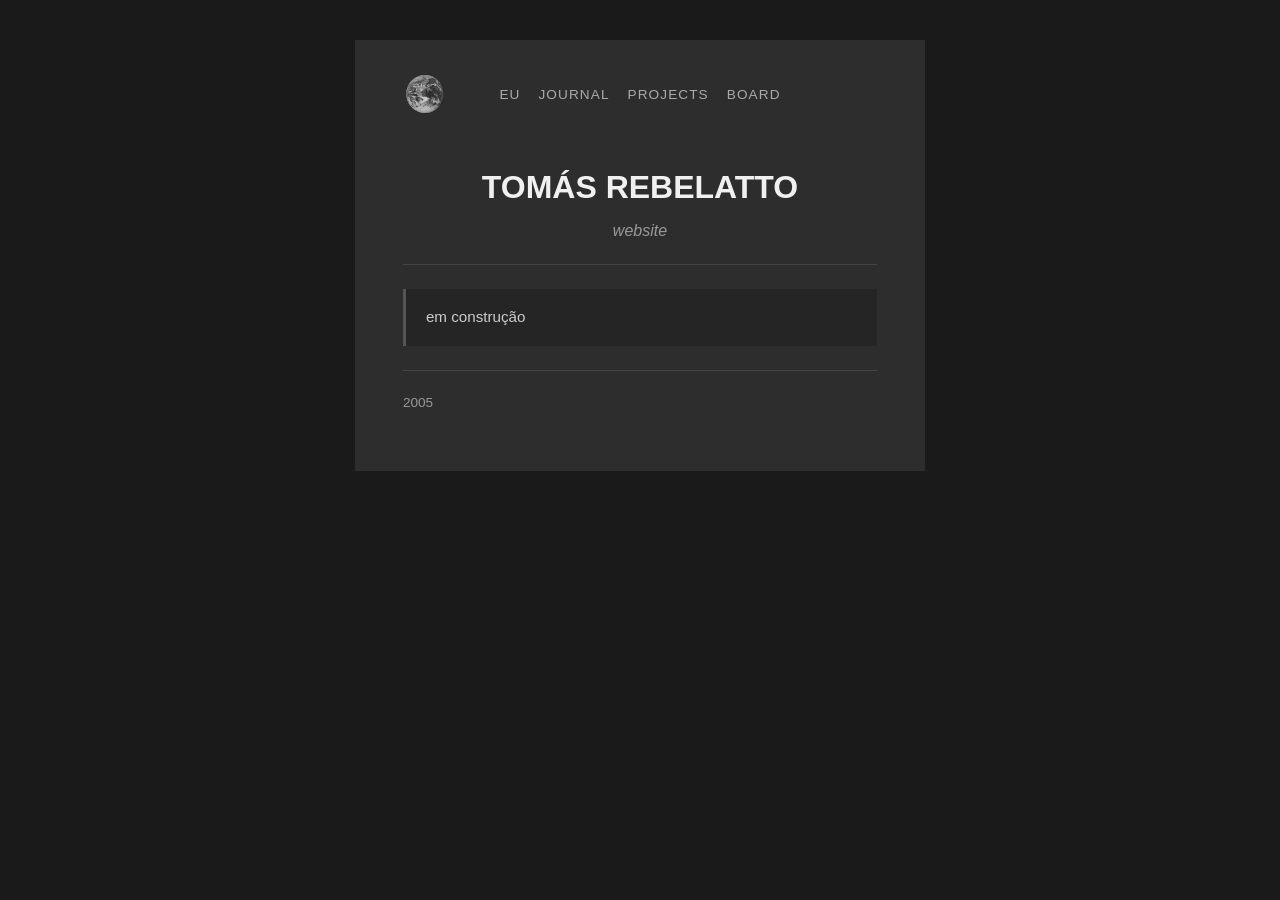
==== index.html @ aca6f0d4 "Update icon link in index.html and refine ongoing pursuits description in projects.html" ====
<!DOCTYPE html>
<html lang="en">
<head>
  <meta charset="UTF-8" />
  <meta name="viewport" content="width=device-width, initial-scale=1.0" />
  <title>TOMAS REBELATTO</title>
  <link rel="stylesheet" href="style.css" />
  <link rel="icon" type="image/png" href="/images/earth.png">
</head>
<body>

  <div class="page">

    <div class="topbar">
      <a href="index.html" class="earth-link"><img src="/images/earth.png" alt="Home" /></a>
      <ul class="topbar-nav">
        <li><a href="eu.html" data-nav="eu">eu</a></li>
        <li><a href="journal.html" data-nav="journal">journal</a></li>
        <li><a href="projects.html" data-nav="projects">projects</a></li>
        <li><a href="board.html" data-nav="board">board</a></li>
      </ul>
    </div>

    <header class="home-header">
      <h1>TOM&Aacute;S REBELATTO</h1>
      <p class="subtitle">website</p>
    </header>

    <hr>

    <div class="info-box">
      em construção
    </div>


    <!---
    <section>
      <p class="section-label">Journal</p>

      <p><a href="blog.html">On the Virtue of Beginning Badly</a><br>
      <span class="byline">February 24, 2026</span></p>

      <p><a href="#">What We Lose When We Optimize Everything</a><br>
      <span class="byline">February 10, 2026</span></p>

      <p><a href="#">Notes on Rereading</a><br>
      <span class="byline">January 28, 2026</span></p>
    </section>

    --> 

    <footer>
      <hr>
      <p>2005</p>
    </footer>

  </div>

  <script src="/nav-labels.js"></script>
</body>
</html>
---- style.css ----
body {
  background-color: #1a1a1a;
  margin: 0;
  padding: 40px 16px 60px;
  font-family: Arial, Helvetica, sans-serif;
  font-size: 16px;
  color: #e8e8e8;
  cursor: url("data:image/svg+xml,%3Csvg xmlns='http://www.w3.org/2000/svg' width='16' height='24' viewBox='0 0 16 24'%3E%3Cpath d='M0 0 L0 16 L4 11 L7 18 L9 17 L6 10 L11 10 Z' fill='%23cc2222'/%3E%3C/svg%3E") 0 0, auto;
}

.page {
  background: #2d2d2d;
  width: 38%;
  min-width: 340px;
  margin: 0 auto;
  padding: 32px 48px 48px;
}

a {
  color: #aac4e0;
}

a:visited {
  color: #9ab4d0;
}

h1, h2, h3 {
  color: #f0f0f0;
}

.subtitle, .byline, footer p {
  color: #999;
}

.byline {
  font-size: 0.9em;
}

footer p {
  font-size: 0.85em;
}

hr {
  border: none;
  border-top: 1px solid #444;
  margin: 24px 0;
}

/* Home page specific */
.home-header {
  text-align: center;
  padding-top: 16px;
}

.home-header h1 {
  font-size: 2em;
  margin-bottom: 8px;
}

.home-header .subtitle {
  font-style: italic;
  margin-bottom: 0;
}

.info-box {
  background: #252525;
  border-left: 3px solid #555;
  padding: 16px 20px;
  margin: 24px 0;
  color: #ccc;
  font-size: 0.95em;
  line-height: 1.6;
}

.section-label {
  font-size: 0.75em;
  text-transform: uppercase;
  letter-spacing: 0.12em;
  color: #777;
  margin-bottom: 8px;
}

.topbar {
  display: flex;
  align-items: center;
  padding-bottom: 16px;
}

.earth-link {
  flex-shrink: 0;
}

.earth-link img {
  width: 44px;
  height: 44px;
  opacity: 0.85;
  transition: opacity 0.2s;
  display: block;
}

.earth-link img:hover {
  opacity: 1;
}

.topbar-nav {
  display: flex;
  gap: 18px;
  list-style: none;
  margin: 0 auto;
  padding: 0;
  position: absolute;
  left: 50%;
  transform: translateX(-50%);
}

.page {
  position: relative;
}

.topbar-nav a {
  font-size: 0.85em;
  text-transform: uppercase;
  letter-spacing: 0.08em;
  color: #aaa;
  text-decoration: none;
}

.topbar-nav a:hover {
  color: #e8e8e8;
}

/* Blog post specific */
blockquote {
  border-left: 3px solid #555;
  margin: 24px 0 24px 0;
  padding: 4px 20px;
  color: #bbb;
  font-style: italic;
}

.post-image {
  display: block;
  max-width: 100%;
  margin: 28px auto;
}

.post-image-caption {
  text-align: center;
  font-size: 0.8em;
  color: #777;
  margin-top: -16px;
  margin-bottom: 24px;
}

.gallery-grid {
  display: grid;
  grid-template-columns: repeat(3, 1fr);
  gap: 10px;
  margin-top: 16px;
}

.gallery-grid img {
  width: 100%;
  aspect-ratio: 1 / 1;
  object-fit: cover;
  display: block;
  opacity: 0.9;
  transition: opacity 0.2s;
}

.gallery-grid img:hover {
  opacity: 1;
}

/* Projects / resume specific */
.resume-section {
  margin-bottom: 2.5rem;
}

.resume-entry {
  padding: 1.2rem 0;
  border-bottom: 1px solid #444;
}

.resume-entry:first-of-type {
  border-top: 1px solid #444;
}

.entry-header {
  display: flex;
  justify-content: space-between;
  align-items: baseline;
  gap: 1rem;
  flex-wrap: wrap;
  margin-bottom: 0.15rem;
}

.entry-header h3 {
  margin: 0;
  font-size: 1rem;
  font-weight: 700;
  color: #f0f0f0;
}

.entry-header h3 a {
  color: inherit;
  text-decoration: none;
  border-bottom: 1px solid #555;
}

.entry-header h3 a:hover {
  border-bottom-color: #e8e8e8;
}

.entry-date {
  font-size: 0.75em;
  letter-spacing: 0.05em;
  color: #777;
  white-space: nowrap;
  flex-shrink: 0;
}

.entry-subtitle {
  font-style: italic;
  color: #999;
  font-size: 0.9em;
  margin: 0 0 0.5rem;
}

.entry-desc {
  font-size: 0.9em;
  color: #ccc;
  margin: 0;
  line-height: 1.6;
}

.entry-tags {
  display: flex;
  flex-wrap: wrap;
  gap: 0.4rem;
  margin-top: 0.6rem;
}

.entry-tags .tag {
  font-size: 0.7em;
  letter-spacing: 0.05em;
  border: 1px solid #444;
  padding: 0.15em 0.6em;
  border-radius: 2px;
  color: #777;
  text-decoration: none;
}

.entry-tags .tag:hover {
  background: #e8e8e8;
  color: #1a1a1a;
  border-color: #e8e8e8;
}
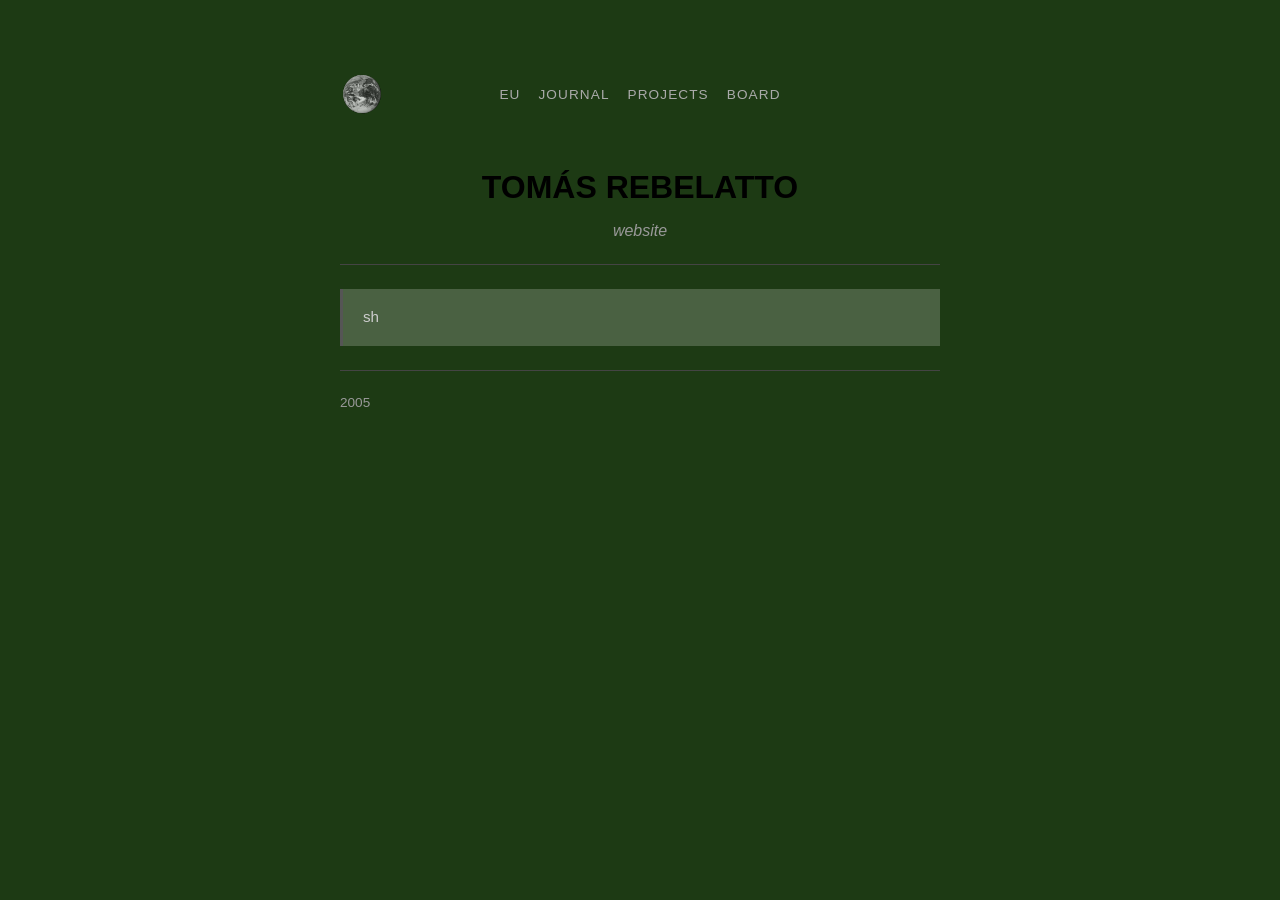
==== commit 8c06d156: "meh" ====
--- a/index.html
+++ b/index.html
@@ -29,7 +29,7 @@
     <hr>
 
     <div class="info-box">
-      em construção
+      sh
     </div>
 
 
--- a/style.css
+++ b/style.css
@@ -1,17 +1,17 @@
 body {
-  background-color: #1a1a1a;
+  background-color: #1d3a14;
   margin: 0;
   padding: 40px 16px 60px;
   font-family: Arial, Helvetica, sans-serif;
   font-size: 16px;
-  color: #e8e8e8;
+  color: #000000;
   cursor: url("data:image/svg+xml,%3Csvg xmlns='http://www.w3.org/2000/svg' width='16' height='24' viewBox='0 0 16 24'%3E%3Cpath d='M0 0 L0 16 L4 11 L7 18 L9 17 L6 10 L11 10 Z' fill='%23cc2222'/%3E%3C/svg%3E") 0 0, auto;
 }
 
 .page {
-  background: #2d2d2d;
-  width: 38%;
-  min-width: 340px;
+  background: #1d3a14;
+  width: 100%;
+  max-width: 600px;
   margin: 0 auto;
   padding: 32px 48px 48px;
 }
@@ -25,7 +25,7 @@
 }
 
 h1, h2, h3 {
-  color: #f0f0f0;
+  color: #000000;
 }
 
 .subtitle, .byline, footer p {
@@ -63,7 +63,7 @@
 }
 
 .info-box {
-  background: #252525;
+  background: #4a6142;
   border-left: 3px solid #555;
   padding: 16px 20px;
   margin: 24px 0;
@@ -159,6 +159,7 @@
   margin-top: 16px;
 }
 
+
 .gallery-grid img {
   width: 100%;
   aspect-ratio: 1 / 1;
@@ -255,4 +256,4 @@
   background: #e8e8e8;
   color: #1a1a1a;
   border-color: #e8e8e8;
-}+}
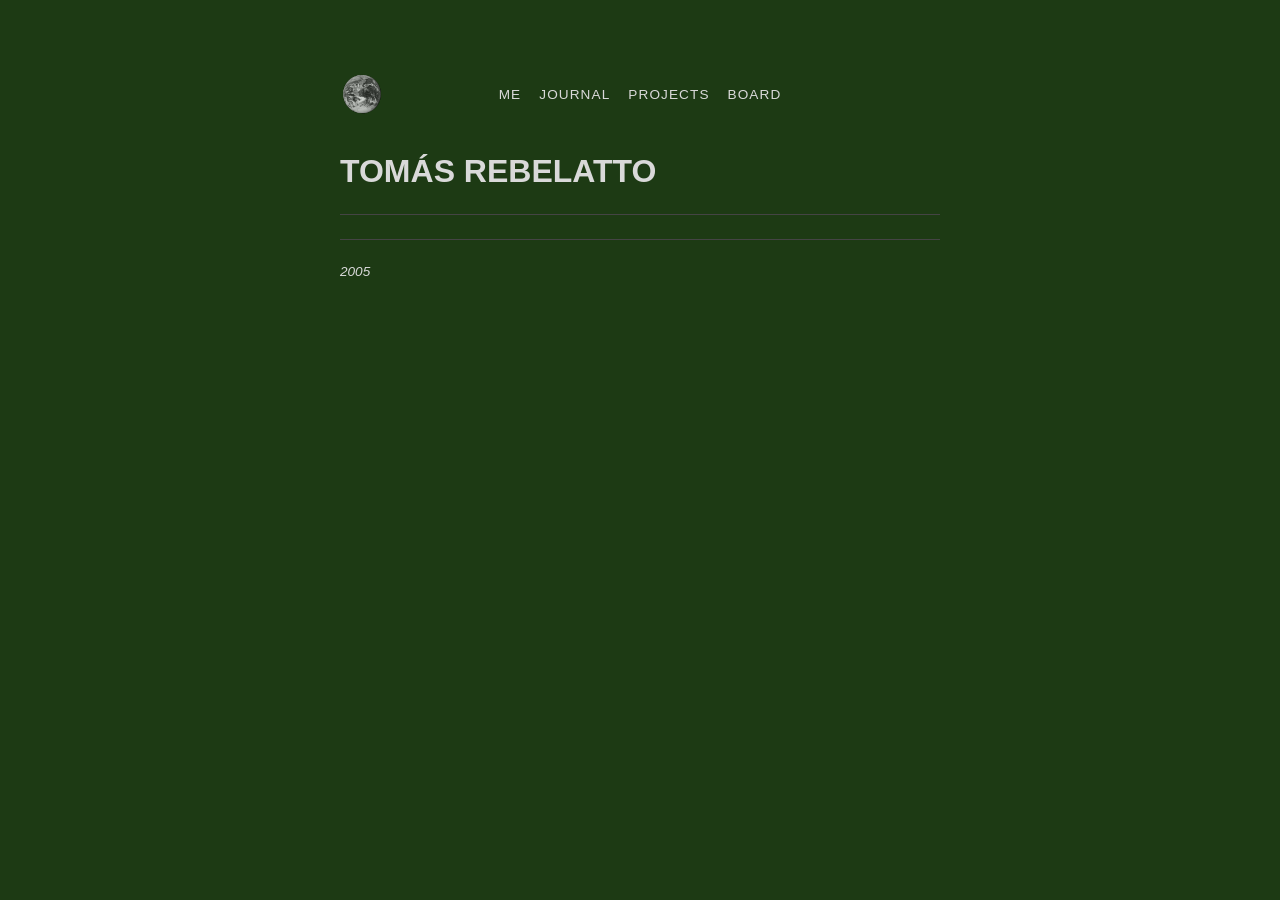
==== commit a14c8e06: "cleanup frame" ====
--- a/index.html
+++ b/index.html
@@ -14,23 +14,23 @@
     <div class="topbar">
       <a href="index.html" class="earth-link"><img src="/images/earth.png" alt="Home" /></a>
       <ul class="topbar-nav">
-        <li><a href="eu.html" data-nav="eu">eu</a></li>
+        <li><a href="me.html" data-nav="ME">me</a></li>
         <li><a href="journal.html" data-nav="journal">journal</a></li>
         <li><a href="projects.html" data-nav="projects">projects</a></li>
         <li><a href="board.html" data-nav="board">board</a></li>
       </ul>
     </div>
 
-    <header class="home-header">
+    <header>
       <h1>TOM&Aacute;S REBELATTO</h1>
-      <p class="subtitle">website</p>
+      <!-- <p class="subtitle">subtitle</p> -->
     </header>
 
     <hr>
 
-    <div class="info-box">
-      sh
-    </div>
+    <!-- <div class="info-box">
+      shh
+    </div> -->
 
 
     <!---
--- a/style.css
+++ b/style.css
@@ -4,7 +4,7 @@
   padding: 40px 16px 60px;
   font-family: Arial, Helvetica, sans-serif;
   font-size: 16px;
-  color: #000000;
+  color: #d9d9d9;
   cursor: url("data:image/svg+xml,%3Csvg xmlns='http://www.w3.org/2000/svg' width='16' height='24' viewBox='0 0 16 24'%3E%3Cpath d='M0 0 L0 16 L4 11 L7 18 L9 17 L6 10 L11 10 Z' fill='%23cc2222'/%3E%3C/svg%3E") 0 0, auto;
 }
 
@@ -17,19 +17,19 @@
 }
 
 a {
-  color: #aac4e0;
+  color: #d9d9d9;
 }
 
 a:visited {
-  color: #9ab4d0;
+  color: #d9d9d9;
 }
 
 h1, h2, h3 {
-  color: #000000;
+  color: #d9d9d9;
 }
 
 .subtitle, .byline, footer p {
-  color: #999;
+  color: #d9d9d9;
 }
 
 .byline {
@@ -38,6 +38,7 @@
 
 footer p {
   font-size: 0.85em;
+  font-style: italic;
 }
 
 hr {
@@ -67,7 +68,7 @@
   border-left: 3px solid #555;
   padding: 16px 20px;
   margin: 24px 0;
-  color: #ccc;
+  color: #d9d9d9;
   font-size: 0.95em;
   line-height: 1.6;
 }
@@ -76,7 +77,7 @@
   font-size: 0.75em;
   text-transform: uppercase;
   letter-spacing: 0.12em;
-  color: #777;
+  color: #d9d9d9;
   margin-bottom: 8px;
 }
 
@@ -121,12 +122,12 @@
   font-size: 0.85em;
   text-transform: uppercase;
   letter-spacing: 0.08em;
-  color: #aaa;
+  color: #d9d9d9;
   text-decoration: none;
 }
 
 .topbar-nav a:hover {
-  color: #e8e8e8;
+  color: #d9d9d9;
 }
 
 /* Blog post specific */
@@ -134,7 +135,7 @@
   border-left: 3px solid #555;
   margin: 24px 0 24px 0;
   padding: 4px 20px;
-  color: #bbb;
+  color: #d9d9d9;
   font-style: italic;
 }
 
@@ -147,7 +148,7 @@
 .post-image-caption {
   text-align: center;
   font-size: 0.8em;
-  color: #777;
+  color: #d9d9d9;
   margin-top: -16px;
   margin-bottom: 24px;
 }
@@ -189,6 +190,7 @@
 
 .entry-header {
   display: flex;
+  font-weight: bold;
   justify-content: space-between;
   align-items: baseline;
   gap: 1rem;
@@ -200,7 +202,7 @@
   margin: 0;
   font-size: 1rem;
   font-weight: 700;
-  color: #f0f0f0;
+  color: #d9d9d9;
 }
 
 .entry-header h3 a {
@@ -210,27 +212,27 @@
 }
 
 .entry-header h3 a:hover {
-  border-bottom-color: #e8e8e8;
+  border-bottom-color: #d9d9d9;
 }
 
 .entry-date {
   font-size: 0.75em;
   letter-spacing: 0.05em;
-  color: #777;
+  color: #d9d9d9;
   white-space: nowrap;
   flex-shrink: 0;
 }
 
 .entry-subtitle {
   font-style: italic;
-  color: #999;
+  color: #d9d9d9;
   font-size: 0.9em;
-  margin: 0 0 0.5rem;
+  margin: 0.75rem 0 0;
 }
 
 .entry-desc {
   font-size: 0.9em;
-  color: #ccc;
+  color: #d9d9d9;
   margin: 0;
   line-height: 1.6;
 }
@@ -248,12 +250,12 @@
   border: 1px solid #444;
   padding: 0.15em 0.6em;
   border-radius: 2px;
-  color: #777;
+  color: #d9d9d9;
   text-decoration: none;
 }
 
 .entry-tags .tag:hover {
   background: #e8e8e8;
-  color: #1a1a1a;
+  color: #1d3a14;
   border-color: #e8e8e8;
-}
+}
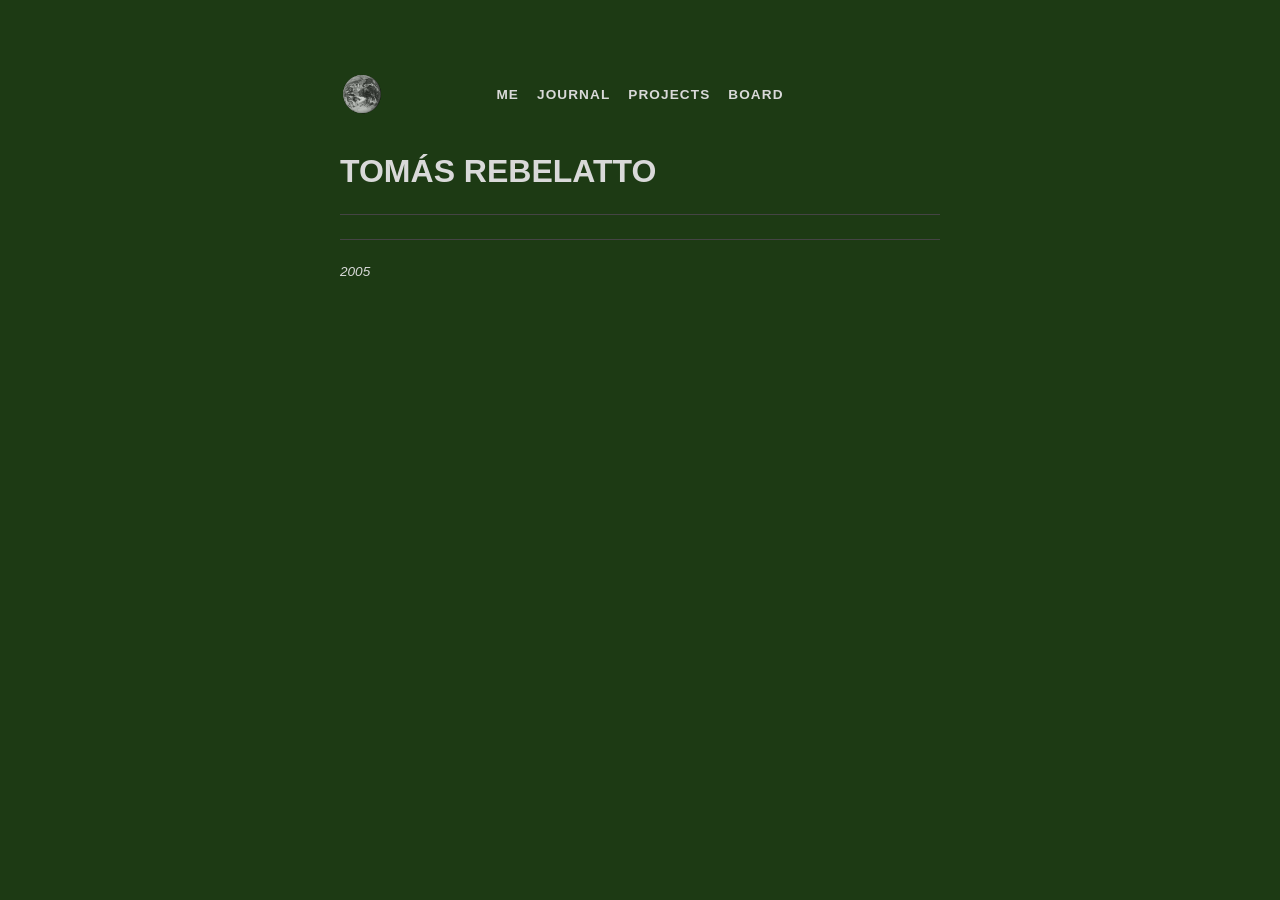
==== commit 288d0b9f: "overhaul" ====
--- a/index.html
+++ b/index.html
@@ -3,7 +3,7 @@
 <head>
   <meta charset="UTF-8" />
   <meta name="viewport" content="width=device-width, initial-scale=1.0" />
-  <title>TOMAS REBELATTO</title>
+  <title>TR</title>
   <link rel="stylesheet" href="style.css" />
   <link rel="icon" type="image/png" href="/images/earth.png">
 </head>
@@ -49,6 +49,7 @@
 
     --> 
 
+
     <footer>
       <hr>
       <p>2005</p>
--- a/style.css
+++ b/style.css
@@ -105,6 +105,7 @@
 
 .topbar-nav {
   display: flex;
+  font-weight: bold;
   gap: 18px;
   list-style: none;
   margin: 0 auto;
@@ -149,6 +150,7 @@
   text-align: center;
   font-size: 0.8em;
   color: #d9d9d9;
+  font-style: italic;
   margin-top: -16px;
   margin-bottom: 24px;
 }
@@ -258,4 +260,4 @@
   background: #e8e8e8;
   color: #1d3a14;
   border-color: #e8e8e8;
-}+}
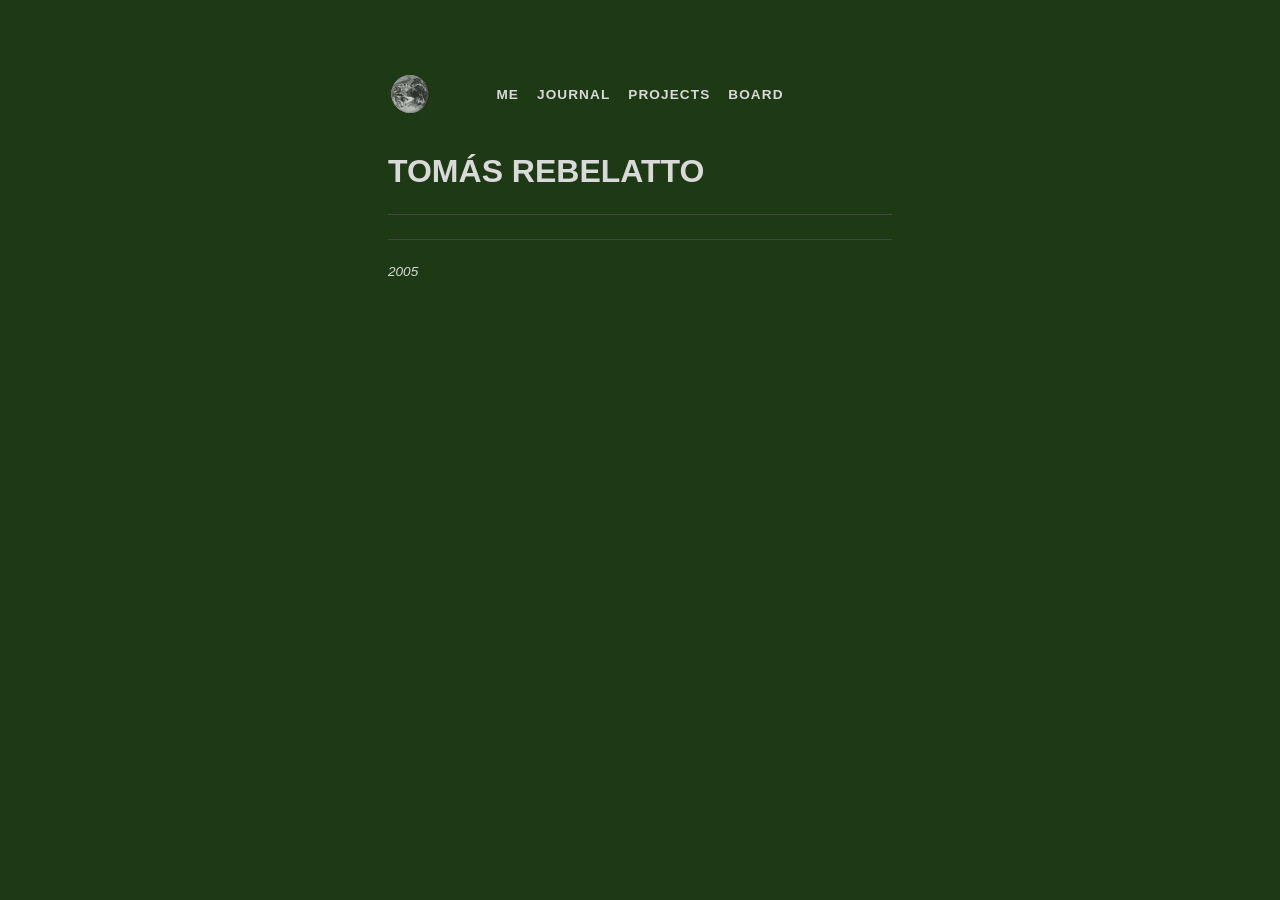
==== commit 5382cfd7: "edits" ====
--- a/index.html
+++ b/index.html
@@ -57,6 +57,5 @@
 
   </div>
 
-  <script src="/nav-labels.js"></script>
 </body>
 </html>
--- a/style.css
+++ b/style.css
@@ -1,3 +1,11 @@
+*, *::before, *::after {
+  box-sizing: border-box;
+}
+
+img {
+  max-width: 100%;
+}
+
 body {
   background-color: #1d3a14;
   margin: 0;
@@ -24,6 +32,10 @@
   color: #d9d9d9;
 }
 
+.em {
+  font-style: italic;
+}
+
 h1, h2, h3 {
   color: #d9d9d9;
 }
@@ -82,8 +94,10 @@
 }
 
 .topbar {
-  display: flex;
+  display: grid;
+  grid-template-columns: 44px 1fr 44px;
   align-items: center;
+  column-gap: 12px;
   padding-bottom: 16px;
 }
 
@@ -106,17 +120,13 @@
 .topbar-nav {
   display: flex;
   font-weight: bold;
-  gap: 18px;
+  flex-wrap: wrap;
+  justify-content: center;
+  gap: 6px 18px;
   list-style: none;
-  margin: 0 auto;
+  margin: 0;
   padding: 0;
-  position: absolute;
-  left: 50%;
-  transform: translateX(-50%);
-}
-
-.page {
-  position: relative;
+  min-width: 0;
 }
 
 .topbar-nav a {
@@ -261,3 +271,27 @@
   color: #1d3a14;
   border-color: #e8e8e8;
 }
+
+/* Small screens */
+@media (max-width: 520px) {
+  body {
+    padding: 16px 12px 40px;
+  }
+
+  .page {
+    padding: 16px 8px 32px;
+  }
+
+  .topbar-nav {
+    gap: 4px 12px;
+  }
+
+  .topbar-nav a {
+    font-size: 0.78em;
+    letter-spacing: 0.04em;
+  }
+
+  .gallery-grid {
+    gap: 6px;
+  }
+}
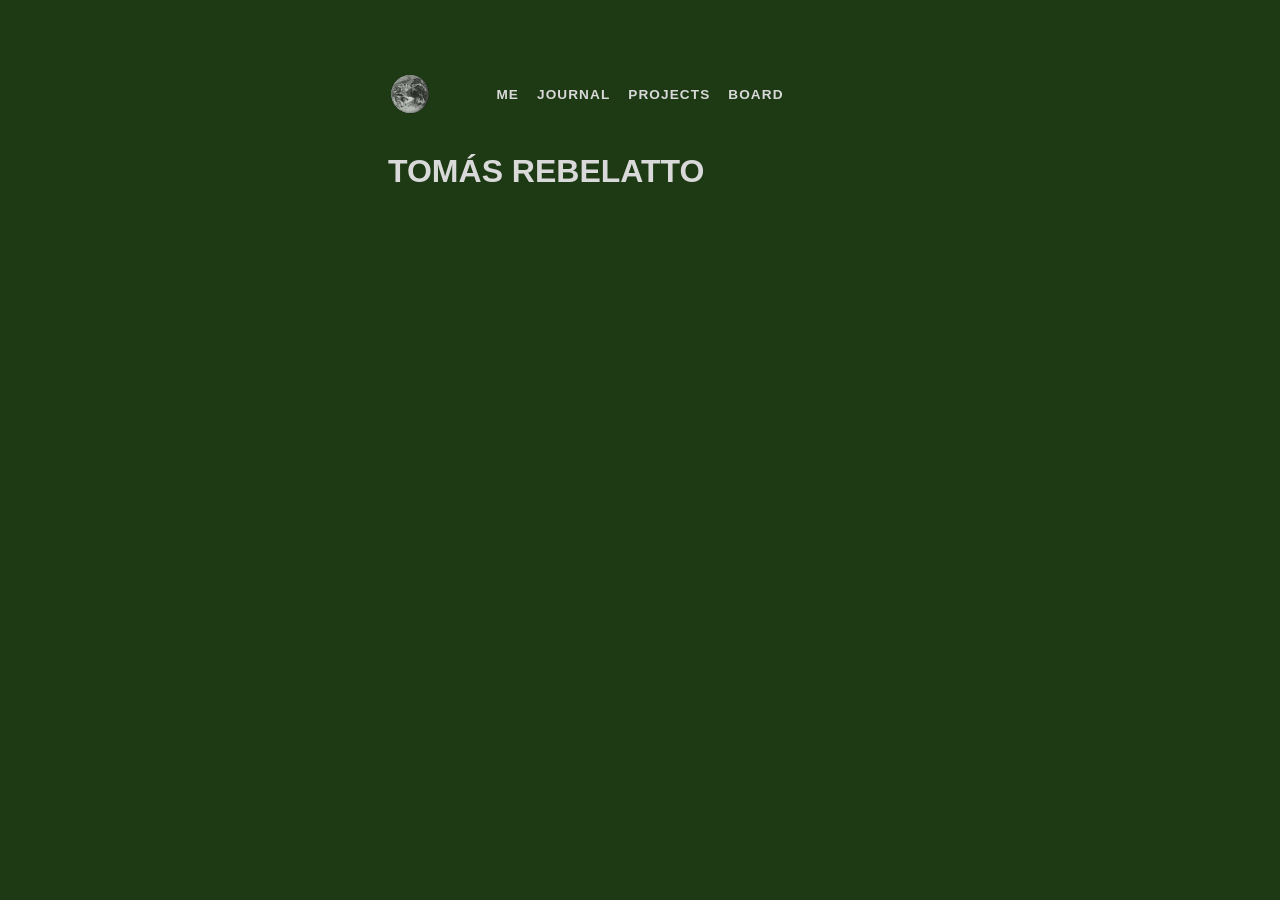
==== commit 3fa8b395: "updated pictures" ====
--- a/index.html
+++ b/index.html
@@ -25,15 +25,15 @@
       <h1>TOM&Aacute;S REBELATTO</h1>
       <!-- <p class="subtitle">subtitle</p> -->
     </header>
-
+<!-- 
     <hr>
 
-    <!-- <div class="info-box">
+    <div class="info-box">
       shh
-    </div> -->
+    </div>
 
 
-    <!---
+    -
     <section>
       <p class="section-label">Journal</p>
 
@@ -47,13 +47,13 @@
       <span class="byline">January 28, 2026</span></p>
     </section>
 
-    --> 
+    
 
 
     <footer>
       <hr>
       <p>2005</p>
-    </footer>
+    </footer> -->
 
   </div>
 
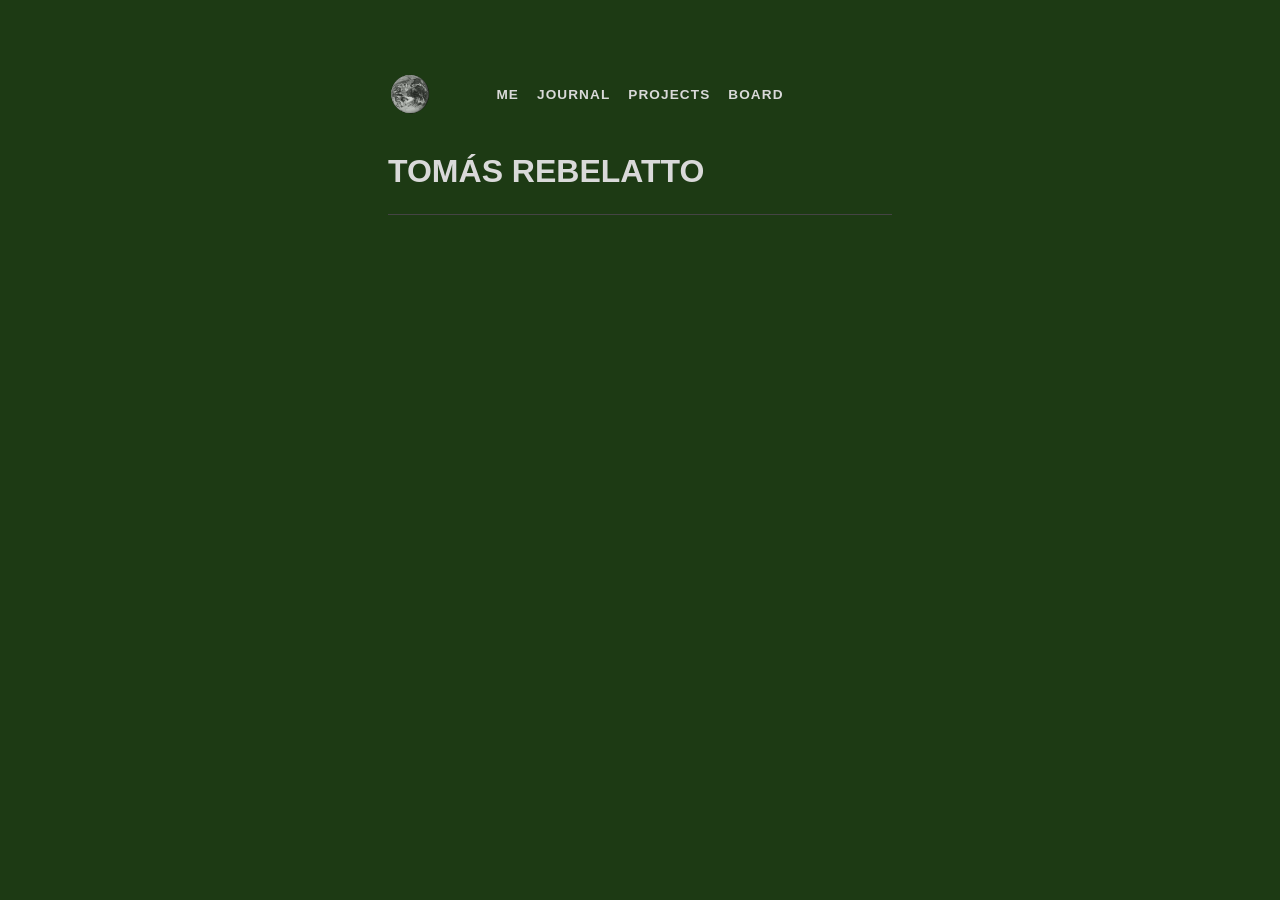
==== commit 77d8aba4: "pushpushpush" ====
--- a/index.html
+++ b/index.html
@@ -25,6 +25,18 @@
       <h1>TOM&Aacute;S REBELATTO</h1>
       <!-- <p class="subtitle">subtitle</p> -->
     </header>
+
+    <hr>
+
+
+
+
+
+
+
+
+
+
 <!-- 
     <hr>
 
